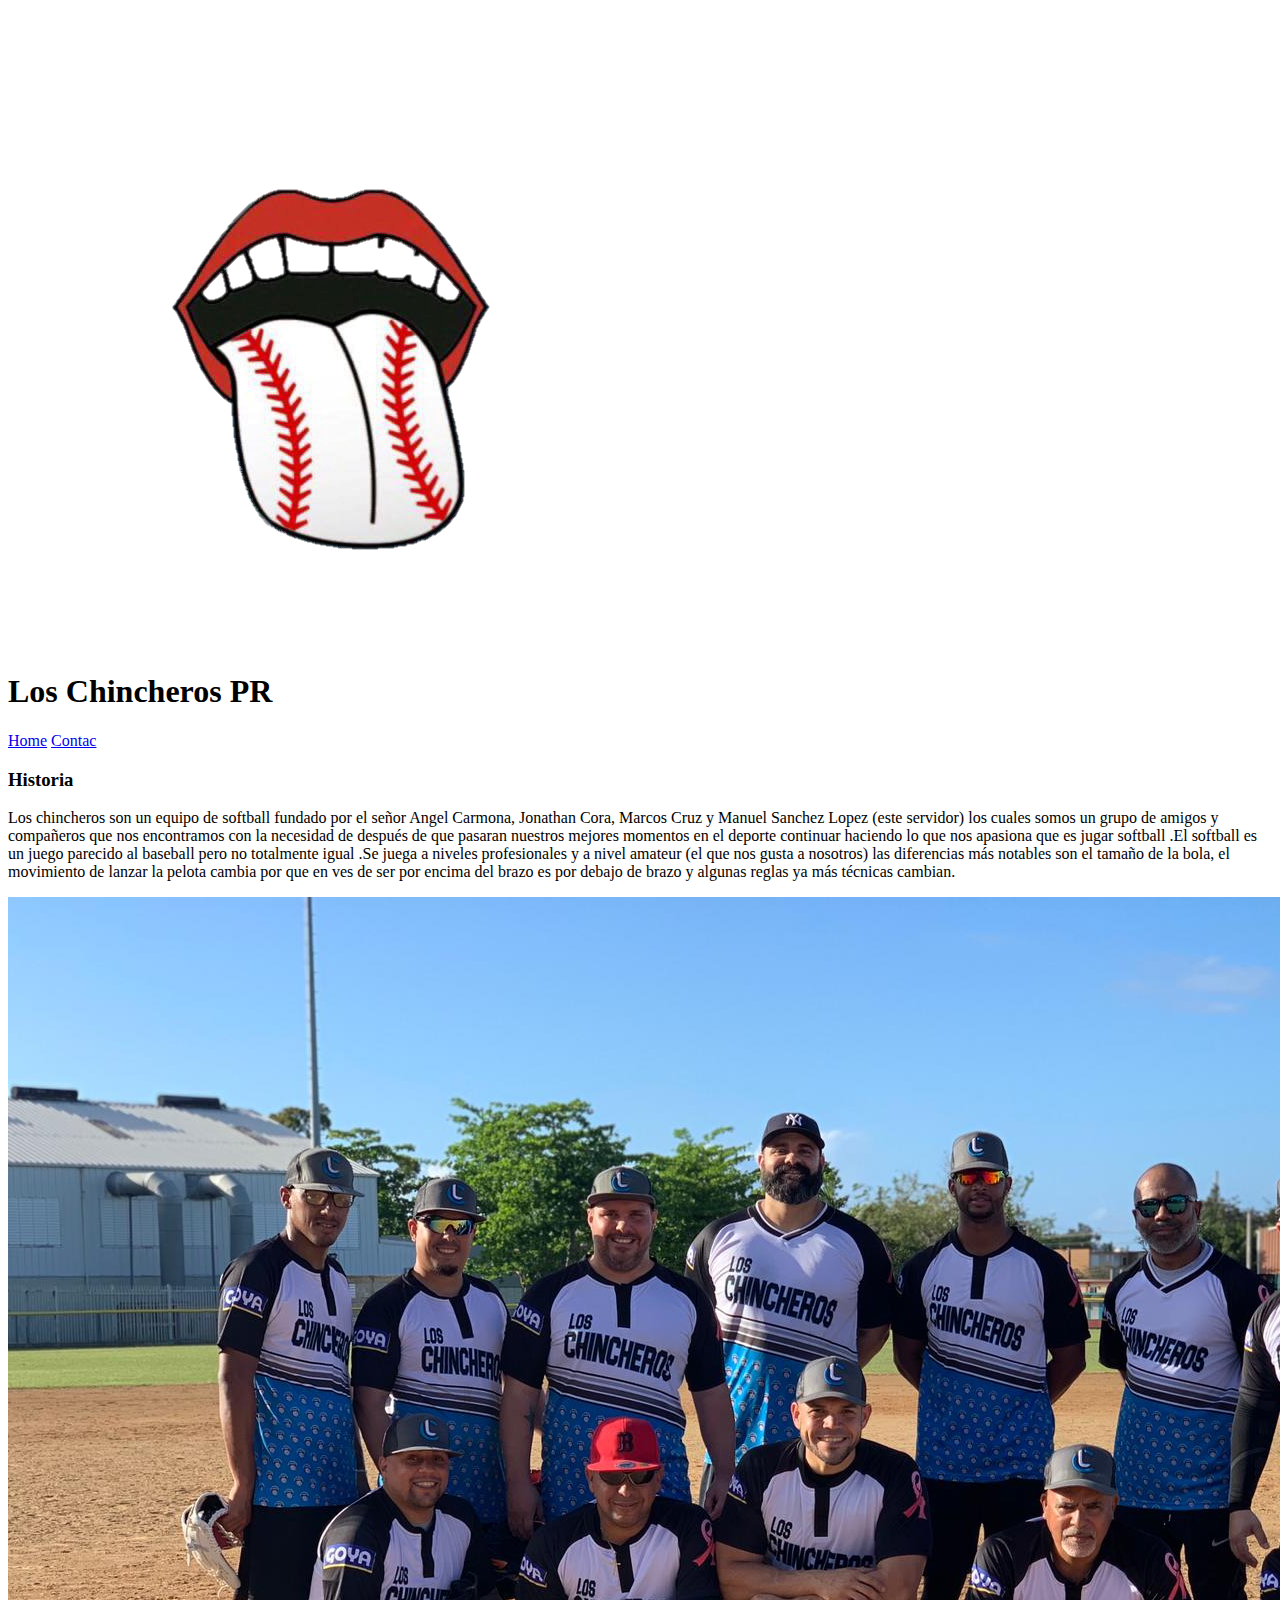
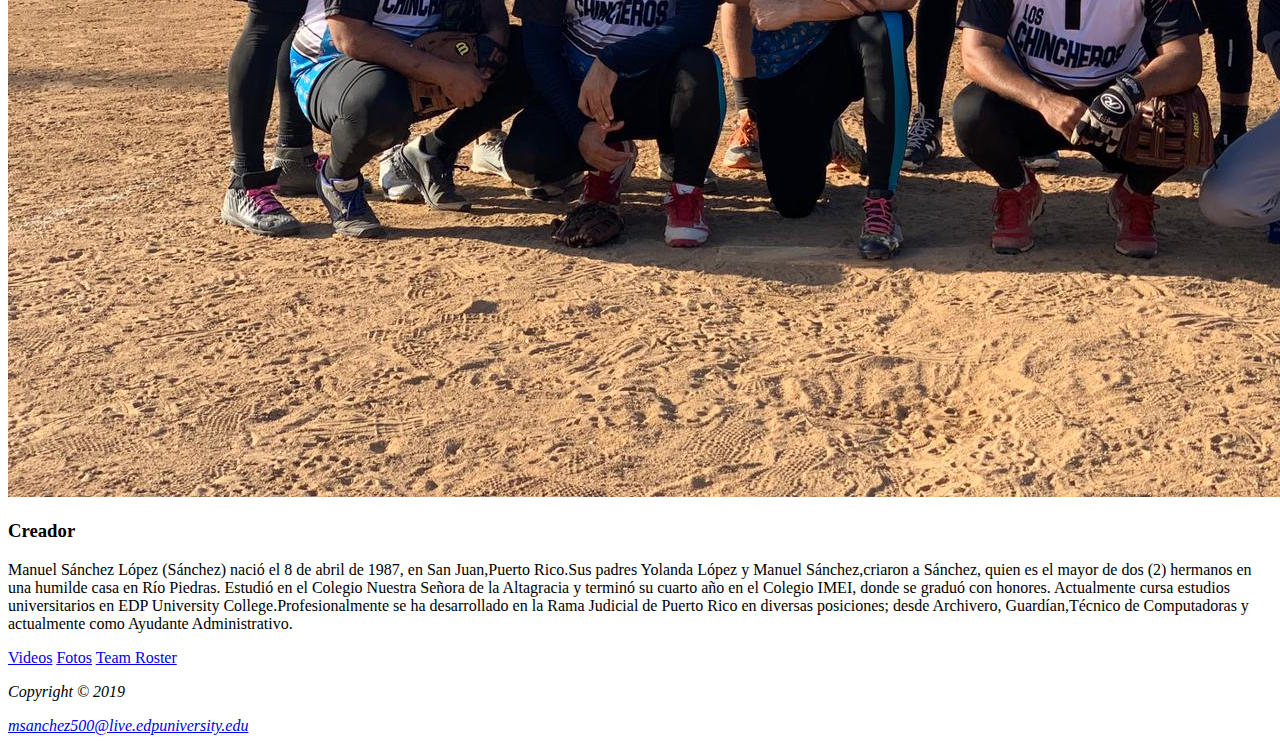
==== Proyectos/index.html @ 34baf159 "Update index.html" ====
<!DOCTYPE html>
<!--Manuel Sánchez López
    11/22/2019
    ITP2350
    Pagina Web -->
    
    
<html lang="en">
    <head>
        <meta charset="utf-8">
        <title>Los Chincheros PR</title>
        <link rel="stylesheet" href="/SiteStyle/Chincheros.css">
        
        </head>
    <body>
      
       <div>
       <section>
    
            <header >
            <article> <img id="img2" src="SiteImage/logo3.png" alt="logo">
            
            </article>
    
                <h1>Los Chincheros PR</h1>
               <nav>
               <a href="index.html">Home</a>
               <a href="Contac.html">Contac</a>
        
           </nav>
            </header>
           </section>
           
            <section>
                <article>
                   
                </article>
                <article id="art2">
                   
                    <h3>Historia </h3> <p>Los chincheros son un equipo de softball fundado por el señor Angel Carmona, Jonathan Cora, Marcos Cruz y Manuel Sanchez Lopez (este servidor) los cuales somos un grupo de amigos y compañeros que nos encontramos con la necesidad de después de que pasaran nuestros mejores momentos en el deporte continuar haciendo lo que nos apasiona que es jugar softball .El softball es un juego parecido al baseball pero no totalmente igual .Se juega a niveles profesionales y a nivel amateur (el que nos gusta a nosotros) las diferencias más notables son el tamaño de la bola, el movimiento de lanzar la pelota cambia por que en ves de ser por encima del brazo es por debajo de brazo y algunas reglas ya más técnicas cambian.
</p>
               
                </article>
                <article>
                   <img id="img1" src="SiteImage/IMG_3659~photo.jpg" alt="foto del equipo">
                    
                 </article>
                     
                     
                     
                     
                      <article id="art3">
                   
                    <h3>Creador</h3> <p> 
                   Manuel Sánchez López (Sánchez) nació el 8 de abril de 1987, en San Juan,Puerto Rico.Sus padres Yolanda López y Manuel Sánchez,criaron a Sánchez, quien es el mayor de dos (2) hermanos en una humilde casa en Río Piedras.           
                   Estudió en el Colegio Nuestra Señora de la Altagracia y terminó su cuarto año en el Colegio IMEI, donde se graduó con honores. Actualmente cursa estudios universitarios en EDP University College.Profesionalmente se ha desarrollado en la Rama Judicial de Puerto Rico en diversas posiciones; desde Archivero, Guardían,Técnico de Computadoras y actualmente como Ayudante Administrativo.

</p>
               
                </article>
            </section>
        
    </div>
     
       <div>
                  
               <header>
           
               <a class="boton-personalizado" href="Videos.html">Videos</a>
                  
                  
                   
                    
              
                
                <a class="boton-personalizado1" href="fotos.html">Fotos</a>
              
               
                   
                   
                 
                   <a class="boton-personalizado2" href="Contac.html">Team Roster</a>
                   
                   
                  
                    
              
           </header>
              
           
           <footer>
         
        
           <address>
               <p>Copyright &copy; 2019</p>
               <a href="mailto:>msanchez500@live.edpuniversity.edu">msanchez500@live.edpuniversity.edu</a>
               
               
               
               
               
               </address>
           </footer>
           


           
        
        
        
        
        </div> 
    
    </body>
</html>
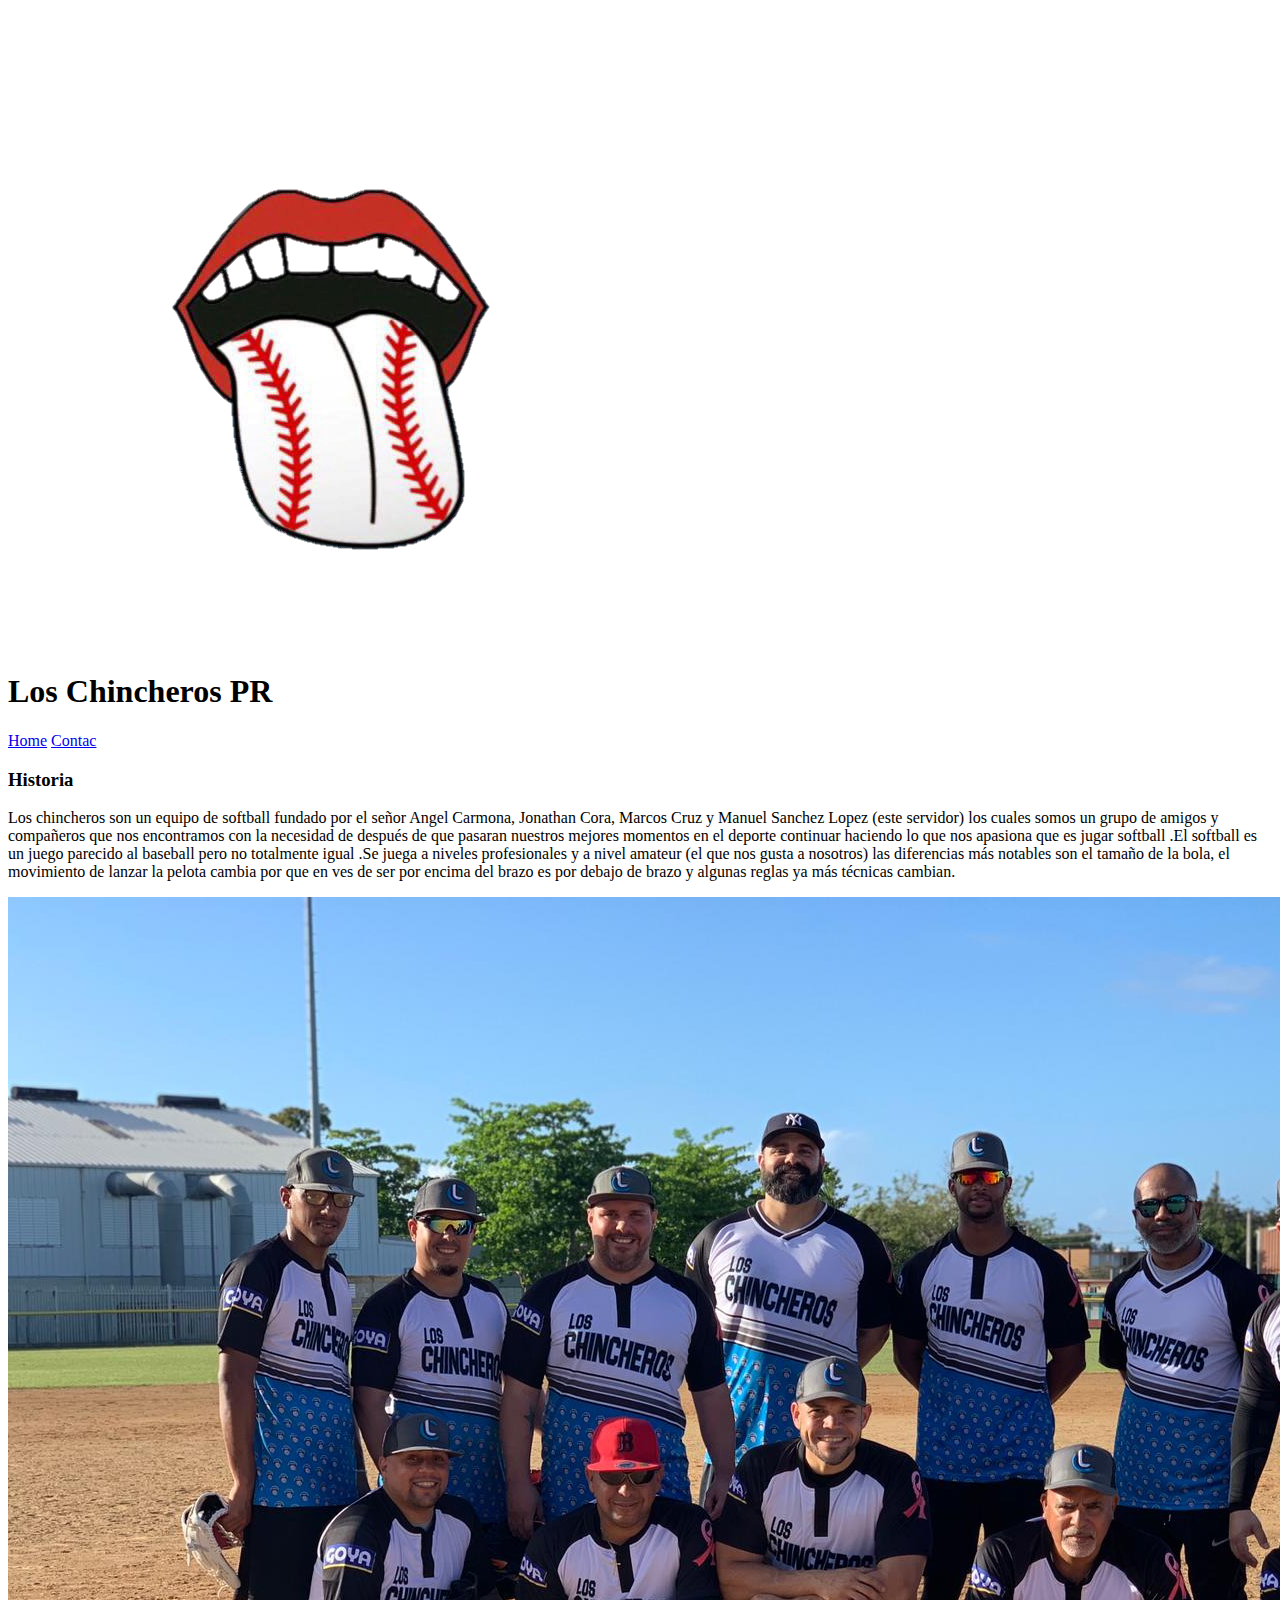
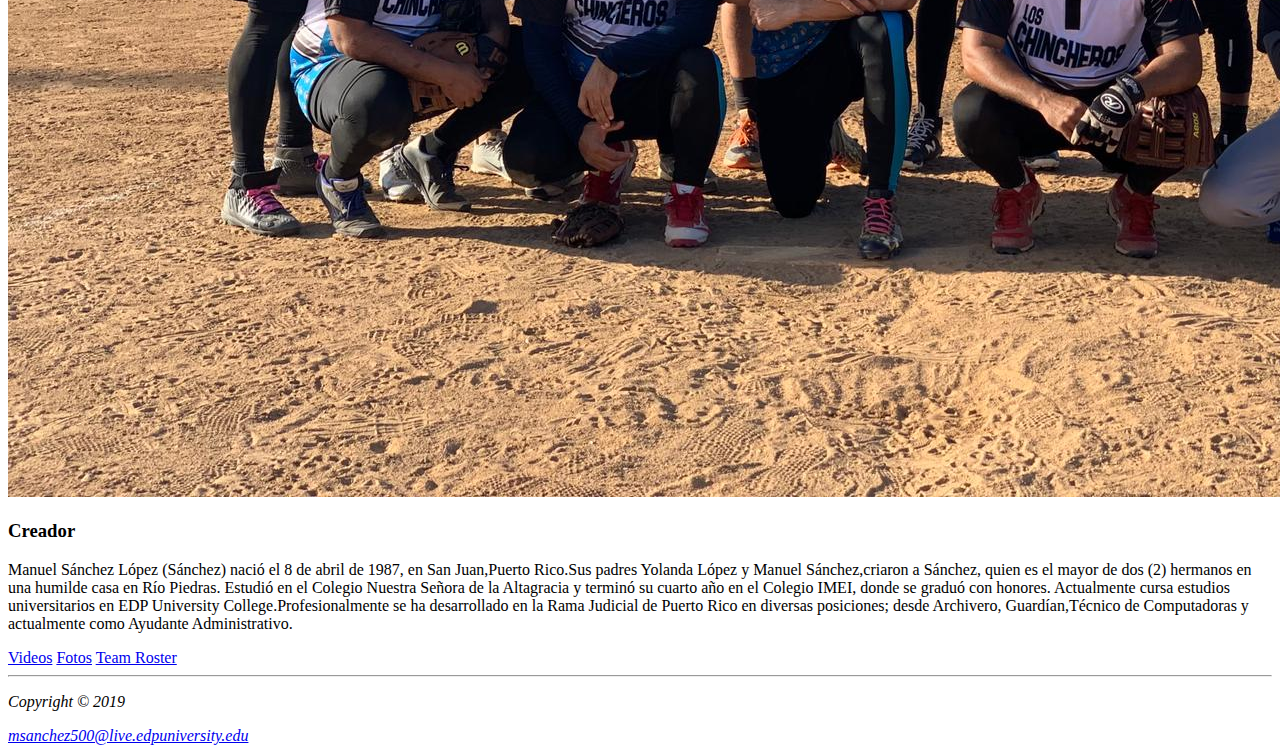
==== commit 08c6b34b: "Update index.html" ====
--- a/Proyectos/index.html
+++ b/Proyectos/index.html
@@ -10,7 +10,7 @@
     <head>
         <meta charset="utf-8">
         <title>Los Chincheros PR</title>
-        <link rel="stylesheet" href="/SiteStyle/Chincheros.css">
+        <link rel="stylesheet" href="/SiteStyle/Chincheros.css"/>
         
         </head>
     <body>
@@ -65,7 +65,7 @@
      
        <div>
                   
-               <header>
+             
            
                <a class="boton-personalizado" href="Videos.html">Videos</a>
                   
@@ -86,7 +86,7 @@
                   
                     
               
-           </header>
+           <hr>
               
            
            <footer>
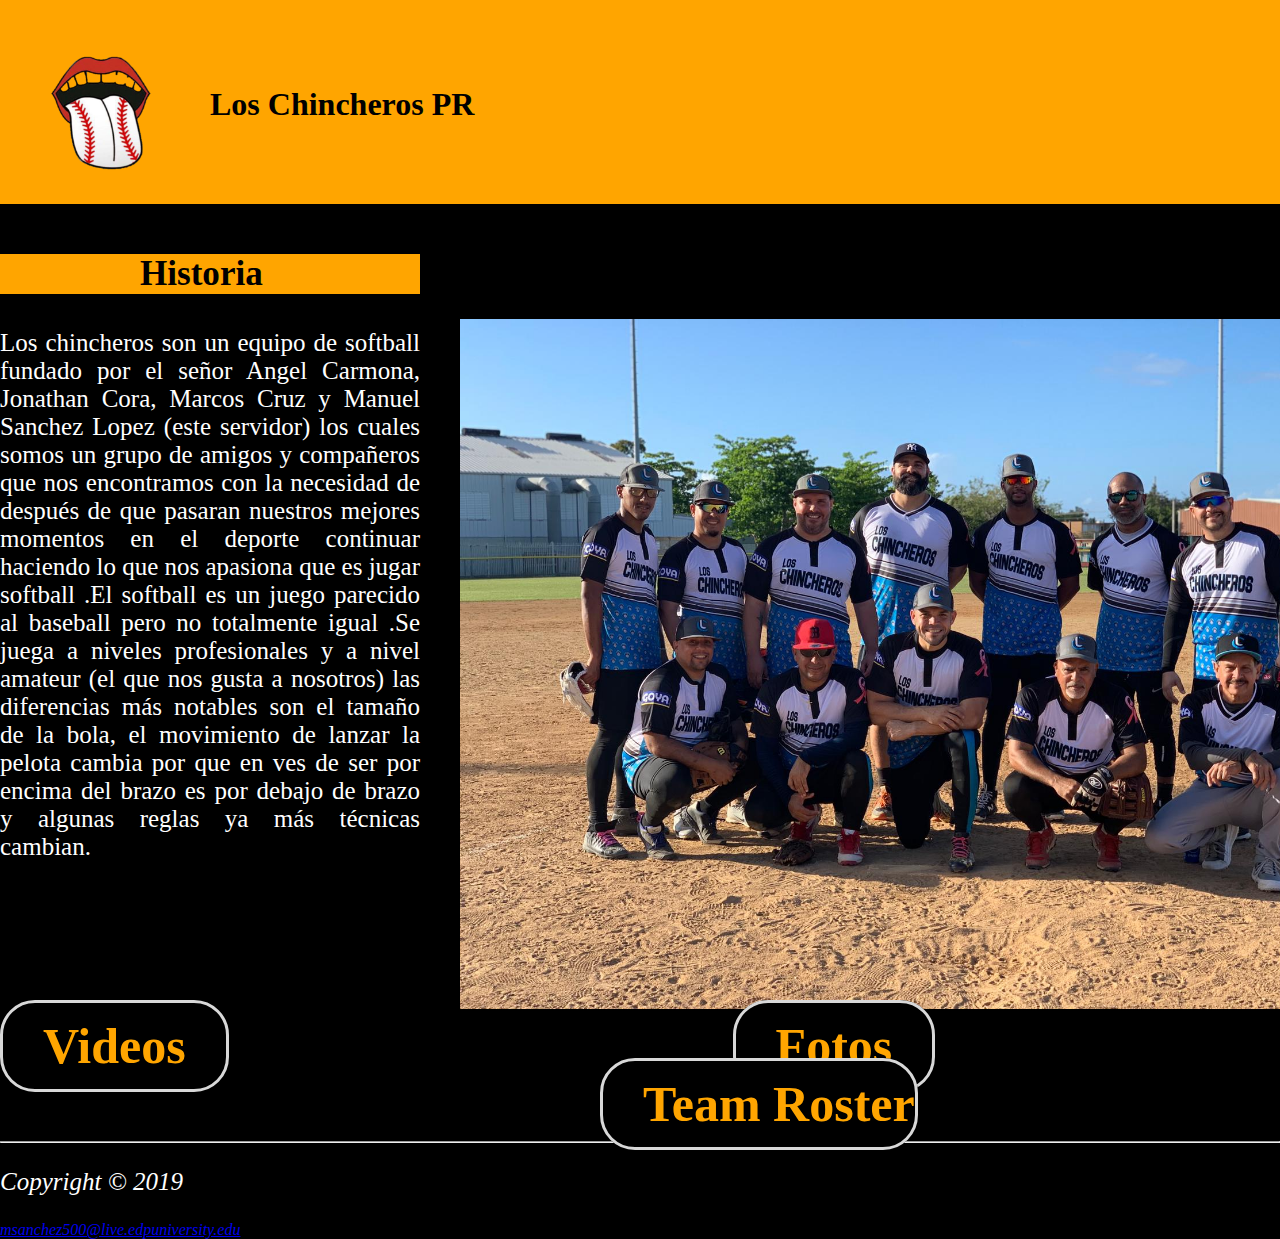
==== commit 63d639a2: "Update index.html" ====
--- a/Proyectos/index.html
+++ b/Proyectos/index.html
@@ -10,9 +10,9 @@
     <head>
         <meta charset="utf-8">
         <title>Los Chincheros PR</title>
-        <link rel="stylesheet" href="/SiteStyle/Chincheros.css"/>
-        
-        </head>
+        <link rel="stylesheet" href="SiteStyle/Chincheros.css">
+       
+     </head>
     <body>
       
        <div>
--- a/Proyectos/SiteStyle/Chincheros.css
+++ b/Proyectos/SiteStyle/Chincheros.css
@@ -0,0 +1,142 @@
+body {
+    margin: auto;
+    max-width:2000px;
+   font-family: 'Calistoga', cursive;
+    background-color: black;
+}
+
+header{
+    background-color: orange;
+    width: 1850px;
+    height: 20000;
+    margin-bottom: 15px;
+    display: inline-flex
+}
+h1{
+    padding-top:65px;
+    padding-left: 10px;
+    color: black;
+    
+}
+
+
+
+
+#art2{
+    margin-left: 20px;
+    
+}
+#img1{
+    padding-left: 40px;
+    padding-top: 100px;
+    font-size:25px;
+    width: 920px;
+   
+}
+p{
+    font-size: 25px;
+    width: 420px;
+    text-align: justify;
+    color:white; 
+
+    
+}
+
+section{
+    display: inline-flex;
+}
+    #art2 {
+        
+    margin-left: auto;
+     font-size: 30px;
+        
+}
+h3{
+    background-color: orange;
+    padding-left: 140px
+}
+#art3{
+    
+    
+    padding-left: 30px;
+    font-size: 30px;
+    text-align:justify;
+    
+}
+   
+Nav{
+    
+    font-size: 40px;
+    text-align: right;
+    padding-left: 1050px;
+    padding-top: 100px;
+    color: white
+    
+}
+
+    
+#img2{
+    
+    
+width: 200px;
+    height: 200px;
+}
+    
+
+
+.boton-personalizado {
+text-decoration:none;
+font-weight: 600;
+font-size: 50px;
+color:orange;
+padding-top:15px;
+padding-bottom:15px;
+padding-left:40px;
+padding-right:40px;
+background-color:black;
+border-color: #d8d8d8;
+border-width: 3px;
+border-style: solid;
+border-radius:35px;
+
+}
+.boton-personalizado1 {
+text-decoration:none;
+font-weight: 600;
+font-size: 50px;
+color:orange;
+padding-top:15px;
+padding-bottom:15px;
+padding-left:40px;
+padding-right:40px;
+background-color:black;
+border-color: #d8d8d8;
+border-width: 3px;
+border-style: solid;
+border-radius:35px;
+    margin-left: 500px
+}
+
+
+.boton-personalizado2 {
+text-decoration:none;
+font-weight: 600;
+font-size: 50px;
+color:orange;
+padding-top:15px;
+padding-bottom:15px;
+padding-left:40px;
+padding-right:px;
+background-color:black;
+border-color: #d8d8d8;
+border-width: 3px;
+border-style: solid;
+border-radius:35px;
+    margin-left: 600px;
+    
+    
+}
+
+
+
+    
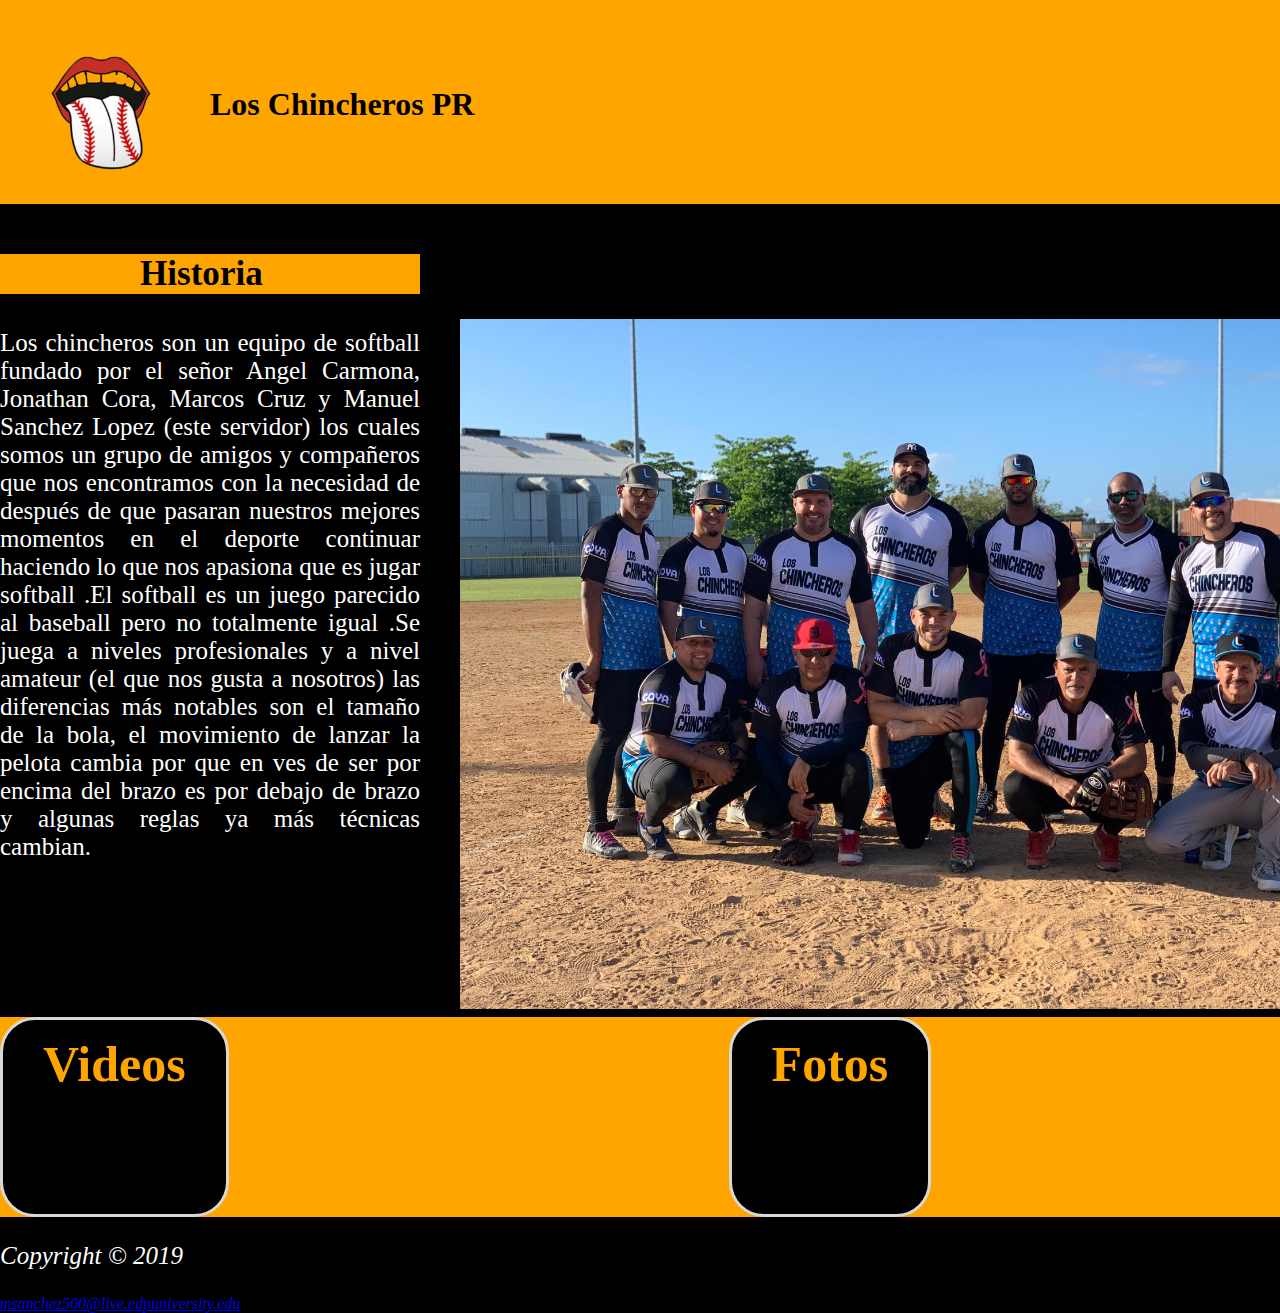
==== commit 310ec3cc: "Update index.html" ====
--- a/Proyectos/index.html
+++ b/Proyectos/index.html
@@ -63,7 +63,7 @@
         
     </div>
      
-       <div>
+       <div class="btn">
                   
              
            
@@ -84,9 +84,7 @@
                    
                    
                   
-                    
-              
-           <hr>
+        </div>
               
            
            <footer>
--- a/Proyectos/SiteStyle/Chincheros.css
+++ b/Proyectos/SiteStyle/Chincheros.css
@@ -5,7 +5,7 @@
     background-color: black;
 }
 
-header{
+header , hr{
     background-color: orange;
     width: 1850px;
     height: 20000;
@@ -136,6 +136,14 @@
     
     
 }
+.btn{
+    
+     background-color: orange;
+    width: 1850px;
+    height: 200px;
+
+    display: inline-flex;
+    }
 
 
 
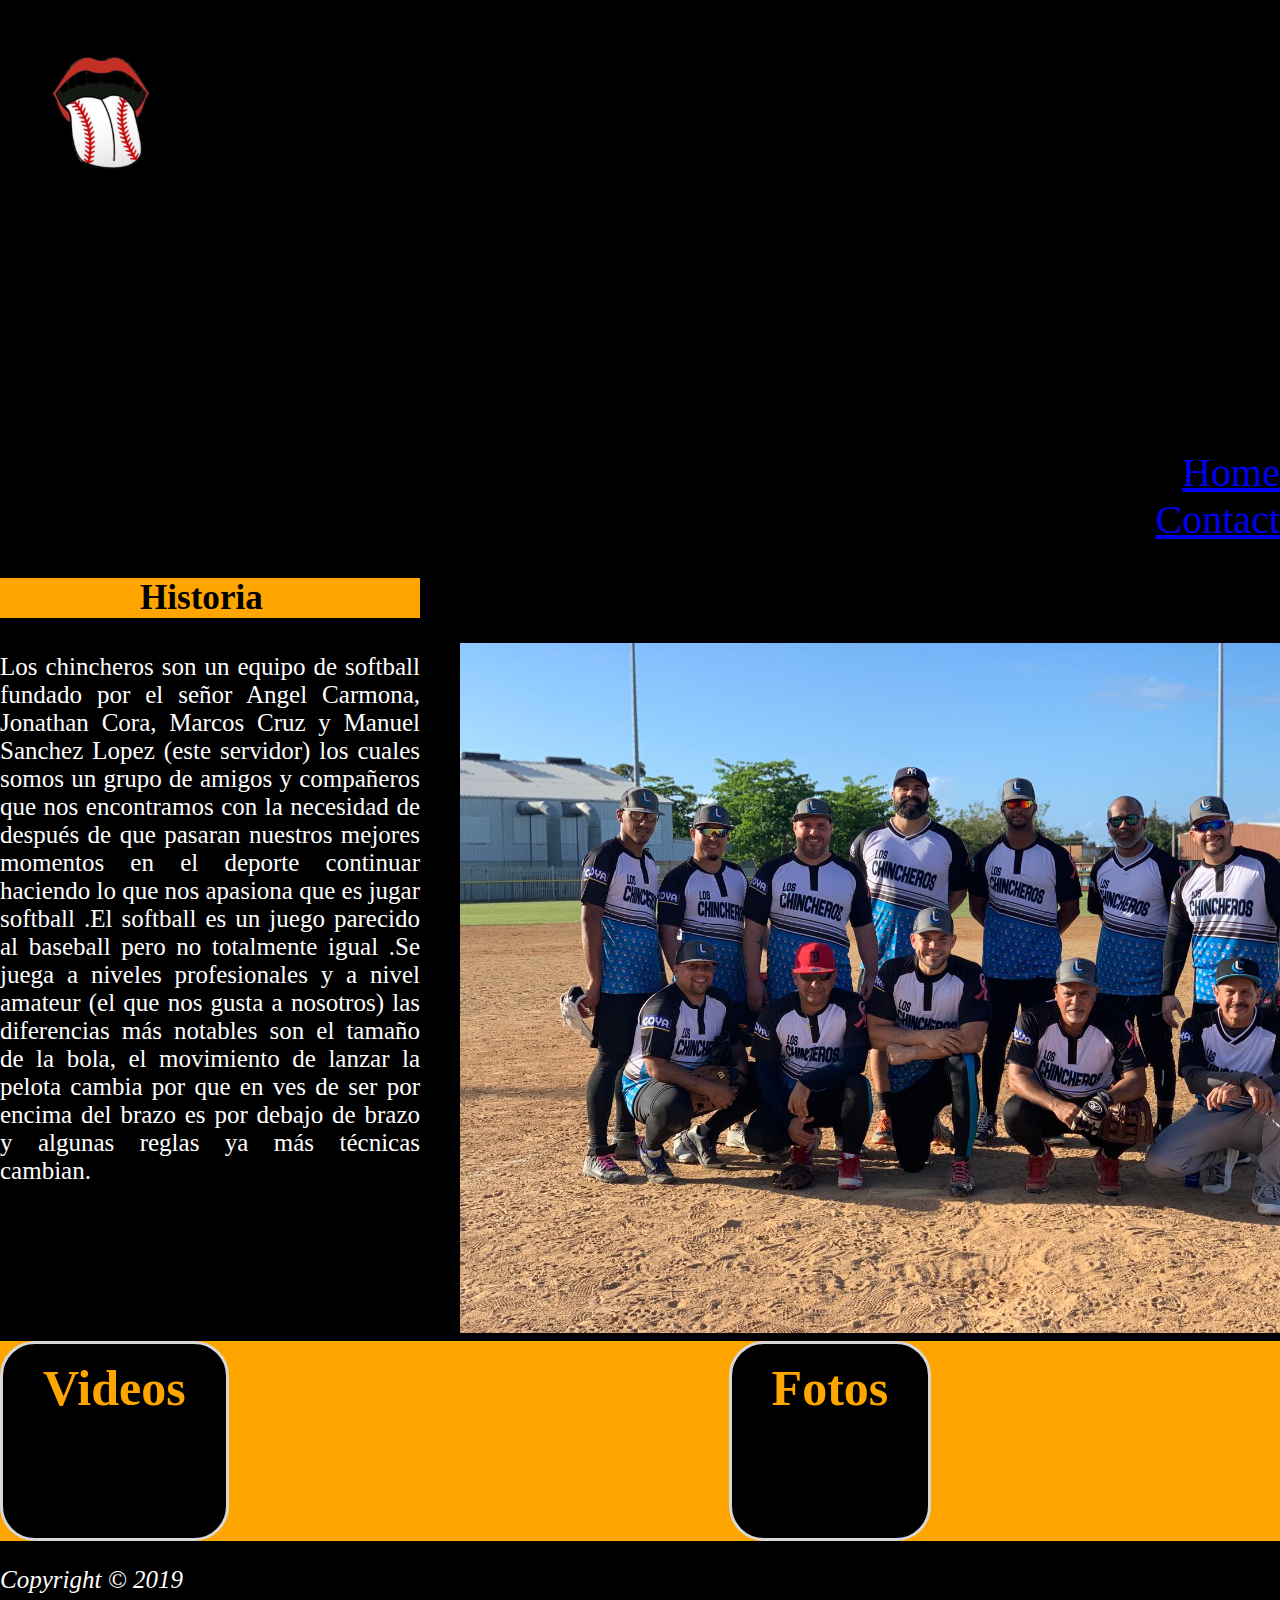
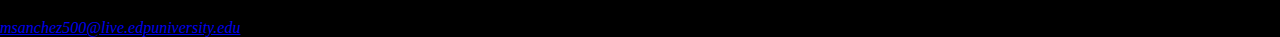
==== commit afdcee7e: "Update index.html" ====
--- a/Proyectos/index.html
+++ b/Proyectos/index.html
@@ -26,7 +26,7 @@
                 <h1>Los Chincheros PR</h1>
                <nav>
                <a href="index.html">Home</a>
-               <a href="Contac.html">Contac</a>
+               <a href="Contac.html">Contact</a>
         
            </nav>
             </header>
@@ -108,7 +108,7 @@
         
         
         
-        </div> 
+        
     
     </body>
 </html>
--- a/Proyectos/SiteStyle/Chincheros.css
+++ b/Proyectos/SiteStyle/Chincheros.css
@@ -1,16 +1,19 @@
+
 body {
     margin: auto;
     max-width:2000px;
-   font-family: 'Calistoga', cursive;
+    font-family: 'Calistoga', cursive;
     background-color: black;
 }
+    
+}
 
-header , hr{
+header {
     background-color: orange;
     width: 1850px;
     height: 20000;
     margin-bottom: 15px;
-    display: inline-flex
+    display: inline-flex;
 }
 h1{
     padding-top:65px;
@@ -64,7 +67,7 @@
     
 }
    
-Nav{
+nav{
     
     font-size: 40px;
     text-align: right;
